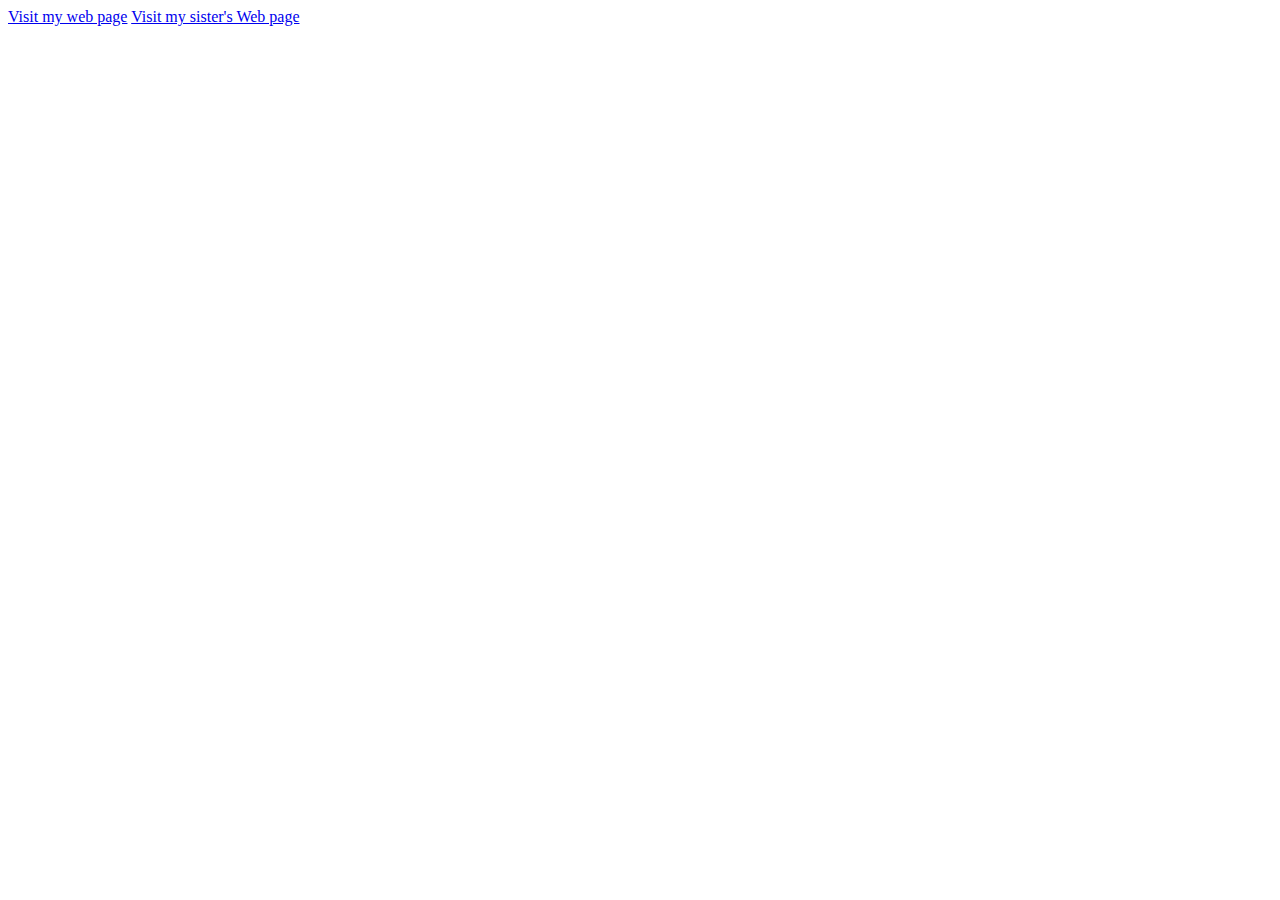
==== index.html @ 7d8bf632 "Create index.html" ====
<html>
<title>Aaryan's Web page!</title>
<body>
<bg color="red"><font="Jokerman">
<a href="https://jyothisankalp.github.io/aaryan/">Visit my web page</a>
<a href="https://jyothisankalp.github.io/priyanshi/">Visit my sister's Web page</a>
</body>
<!-- Global site tag (gtag.js) - Google Analytics -->
<script async src="https://www.googletagmanager.com/gtag/js?id=UA-168632334-1"></script>
<script>
  window.dataLayer = window.dataLayer || [];
  function gtag(){dataLayer.push(arguments);}
  gtag('js', new Date());

  gtag('config', 'UA-168632334-1');
</script>
</html>
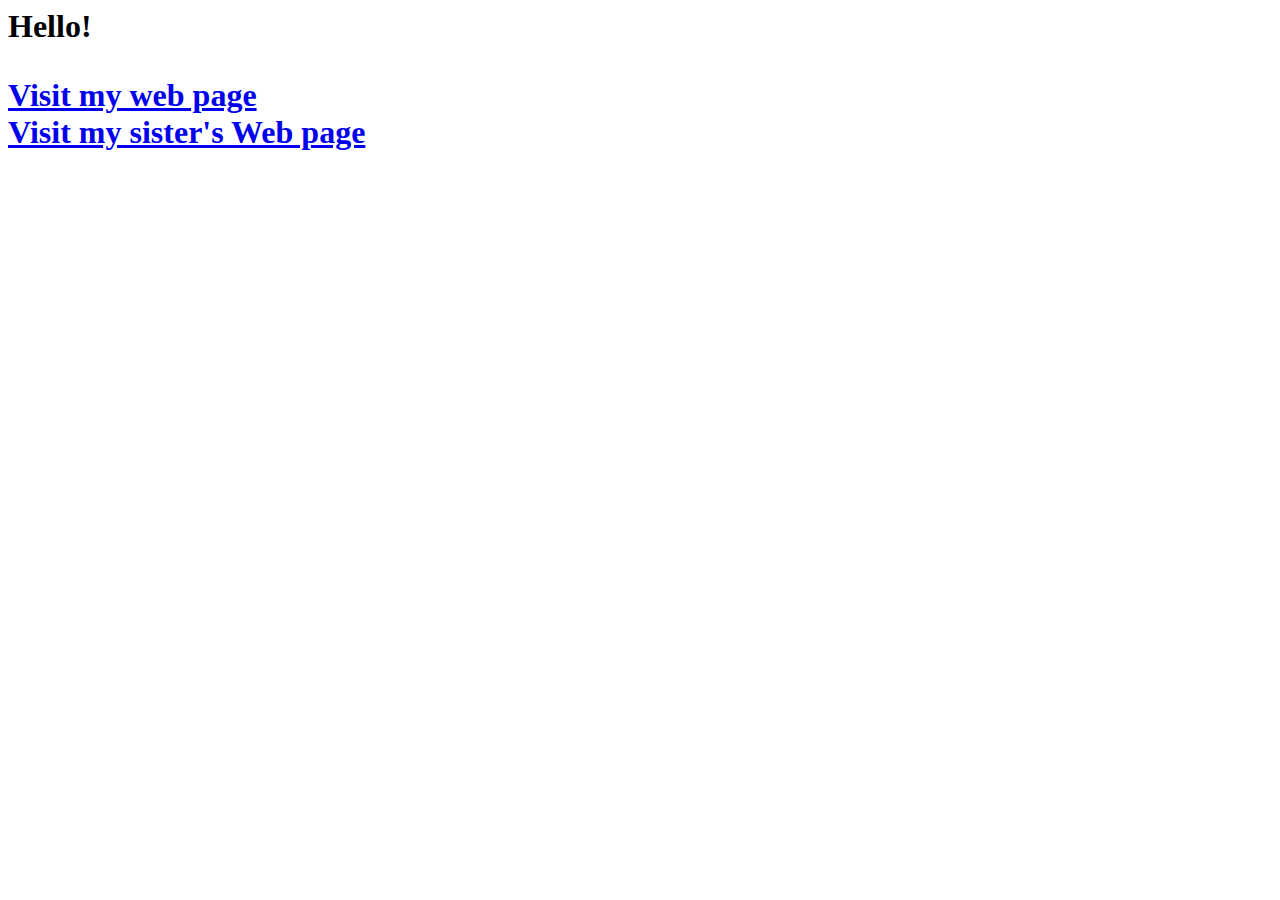
==== commit cc94d421: "Update index.html" ====
--- a/index.html
+++ b/index.html
@@ -1,9 +1,12 @@
 <html>
 <title>Aaryan's Web page!</title>
 <body>
-<bg color="red"><font="Jokerman">
-<a href="https://jyothisankalp.github.io/aaryan/">Visit my web page</a>
+<bg color="red"><font="Jokerman>
+  <h1>
+  <p>Hello!</p>
+<a href="https://jyothisankalp.github.io/aaryan/">Visit my web page</a><br>
 <a href="https://jyothisankalp.github.io/priyanshi/">Visit my sister's Web page</a>
+  </h1>
 </body>
 <!-- Global site tag (gtag.js) - Google Analytics -->
 <script async src="https://www.googletagmanager.com/gtag/js?id=UA-168632334-1"></script>
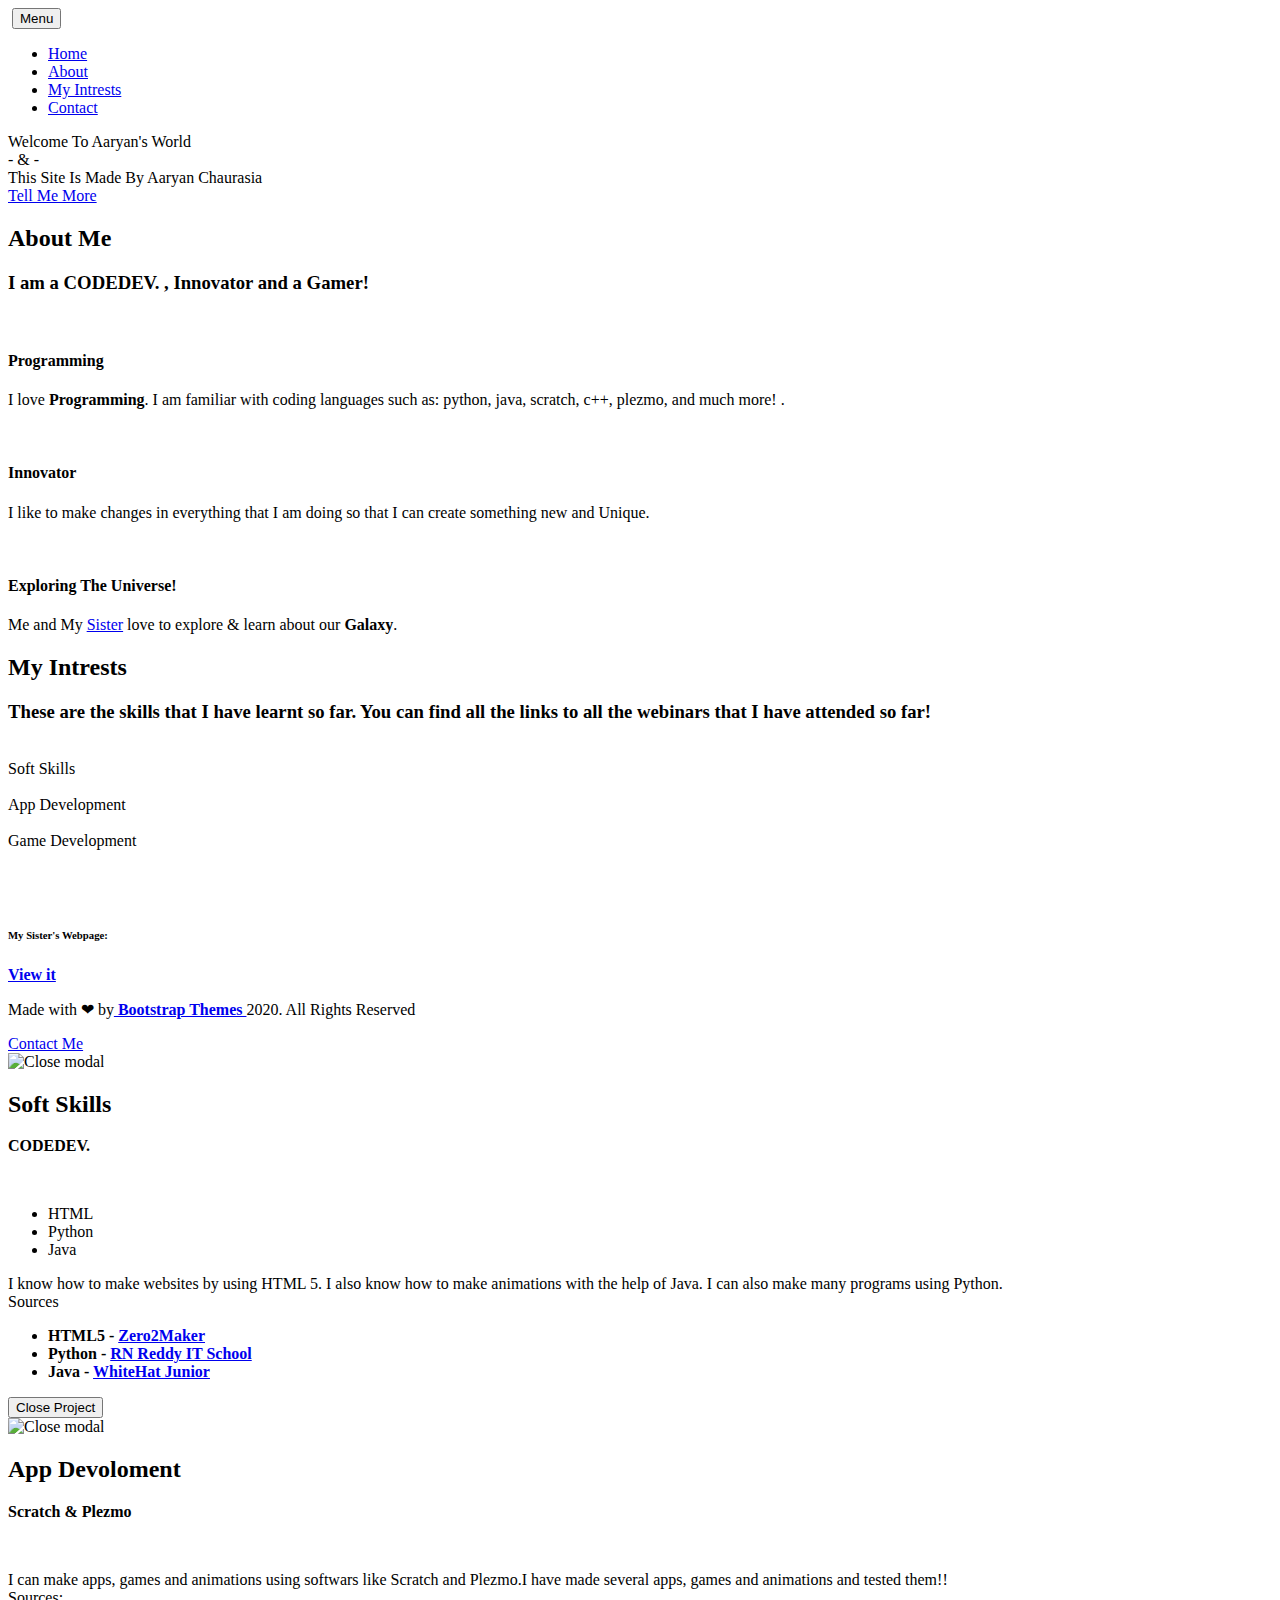
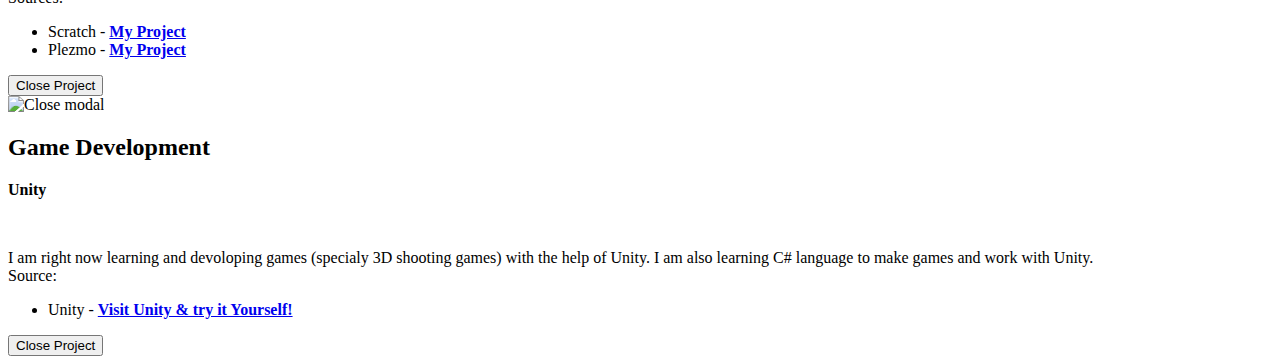
==== commit b2dd44a4: "Add files via upload" ====
--- a/index.html
+++ b/index.html
@@ -1,20 +1,267 @@
-<html>
-<title>Aaryan's Web page!</title>
-<body>
-<bg color="red"><font="Jokerman>
-  <h1>
-  <p>Hello!</p>
-<a href="https://jyothisankalp.github.io/aaryan/">Visit my web page</a><br>
-<a href="https://jyothisankalp.github.io/priyanshi/">Visit my sister's Web page</a>
-  </h1>
-</body>
-<!-- Global site tag (gtag.js) - Google Analytics -->
-<script async src="https://www.googletagmanager.com/gtag/js?id=UA-168632334-1"></script>
-<script>
-  window.dataLayer = window.dataLayer || [];
-  function gtag(){dataLayer.push(arguments);}
-  gtag('js', new Date());
+<!DOCTYPE html>
+<HTML lang="en">
+    <head>
+        <meta charset="utf-8" />
+        <meta name="viewport" content="width=device-width, initial-scale=1, shrink-to-fit=no" />
+        <meta name="description" content="" />
+        <meta name="author" content="" />
+        <title>Aaryan</title>
+        <link rel="icon" type="image/x-icon" href="assets/img/Aa.ico" />
+        <!-- Font Awesome icons (free version)-->
+        <script src="https://use.fontawesome.com/releases/v5.13.0/js/all.js" crossorigin="anonymous"></script>
+        <!-- Google fonts-->
+        <link href="https://fonts.googleapis.com/css?family=Montserrat:400,700" rel="stylesheet" type="text/css" />
+        <link href="https://fonts.googleapis.com/css?family=Droid+Serif:400,700,400italic,700italic" rel="stylesheet" type="text/css" />
+        <link href="https://fonts.googleapis.com/css?family=Roboto+Slab:400,100,300,700" rel="stylesheet" type="text/css" />
+        <!-- Core theme CSS (includes Bootstrap)-->
+        <link href="css/styles.css" rel="stylesheet" />
+    </head>
+    <body id="page-top">
+        <!-- Navigation-->
+        <nav class="navbar navbar-expand-lg navbar-dark fixed-top" id="mainNav">
+            <div class="container">
+                <a class="navbar-brand js-scroll-trigger" href="#page-top"><img src="assets/img/navbar-logo.svg" alt="" /></a>
+                <button class="navbar-toggler navbar-toggler-right" type="button" data-toggle="collapse" data-target="#navbarResponsive" aria-controls="navbarResponsive" aria-expanded="false" aria-label="Toggle navigation">
+                    Menu
+                    <i class="fas fa-bars ml-1"></i>
+                </button>
+                <div class="collapse navbar-collapse" id="navbarResponsive">
+                    <ul class="navbar-nav text-uppercase ml-auto">
+                        <li class="nav-item"><a class="nav-link js-scroll-trigger" href="#page-top">Home</a></li>
+                        <li class="nav-item"><a class="nav-link js-scroll-trigger" href="#services">About</a></li>
+                        <li class="nav-item"><a class="nav-link js-scroll-trigger" href="#portfolio">My Intrests</a></li>
+                        <li class="nav-item"><a class="nav-link js-scroll-trigger" href="#contact_me">Contact</a></li>
+                    </ul>
+                </div>
+            </div>
+        </nav>
+        
+        <!-- Masthead-->
+        <header class="masthead">
+        <section class="page-section">
+            <div class="container">
+                <div class="masthead-subheading">Welcome To Aaryan's World</div>
+                <div class="masthead-heading text-uppercase">- & -</div>
+                <div class="masthead-subheading">This Site Is Made By Aaryan Chaurasia</div>
+                <a class="btn btn-primary btn-xl text-uppercase js-scroll-trigger" href="#services">Tell Me More</a>
+            </div>
+        </header>
+        <!-- Services-->
+        <section class="page-section" id="services">
+            <div class="container">
+                <div class="text-center">
+                    <h2 class="section-heading text-uppercase">About <strong>Me</strong></h2>
+                    <h3 class="section-subheading text-muted">I am a CODEDEV. , Innovator and a Gamer!</h3>
+                </div>
+                <div class="row text-center">
+                    <div class="col-md-4">
+                        <span class="fa-stack fa-4x">
+                           <img src="assets/img/about me/featured1.png" alt="" class="img-circle" />
+                        </span>
+                        <h4 class="my-3">Programming</h4>
+                        <p class="text-muted">I love <strong>Programming</strong>. I am familiar with coding languages such as: python, java, scratch, c++, plezmo, and much more! .</p>
+                    </div>
+                    <div class="col-md-4">
+                        <span class="fa-stack fa-4x">
+                            <img src="assets/img/about me/featured2.png" alt="" class="img-circle" />
+                            </span>
+                        <h4 class="my-3">Innovator</h4>
+                        <p class="text-muted">I like to make changes in everything that I am doing so that I can create something new and Unique.</p>
+                    </div>
+                    <div class="col-md-4">
+                        <span class="fa-stack fa-4x">
+                            <img src="assets/img/about me/features3.png" alt="" class="img-circle" />
+                            </span>
+                        <h4 class="my-3">Exploring The Universe!</h4>
+                        <p class="text-muted">Me and My <a href="https://aaryanc.tech/priyanshi/"> Sister</a> love to explore & learn about our <strong>Galaxy</strong>.</p>
+                    </div>
+                </div>
+            </div>
+        </section>
+        <!-- Portfolio Grid-->
+        <section class="page-section bg-light" id="portfolio">
+            <div class="container">
+                <div class="text-center">
+                    <h2 class="section-heading text-uppercase">My Intrests</h2>
+                    <h3 class="section-subheading text-muted">These are the skills that I have learnt so far. You can find all the links to all the webinars that I have attended so far!</h3>
+                </div>
+                <div class="row">
+                    <div class="col-lg-4 col-sm-6 mb-4">
+                        <div class="portfolio-item">
+                            <a class="portfolio-link" data-toggle="modal" href="#portfolioModal1">
+                                <div class="portfolio-hover">
+                                    <div class="portfolio-hover-content"><i class="fas fa-plus fa-3x"></i></div>
+                                </div>
+                                <img class="img-fluid" src="assets/img/portfolio/01-thumbnail.jpg" alt="" />
+                            </a>
+                            <div class="portfolio-caption">
+                                <div class="portfolio-caption-heading">Soft Skills</div>
+                                <div class="portfolio-caption-subheading text-muted"></div>
+                            </div>
+                        </div>
+                    </div>
+                    <div class="col-lg-4 col-sm-6 mb-4">
+                        <div class="portfolio-item">
+                            <a class="portfolio-link" data-toggle="modal" href="#portfolioModal2">
+                                <div class="portfolio-hover">
+                                    <div class="portfolio-hover-content"><i class="fas fa-plus fa-3x"></i></div>
+                                </div>
+                                <img class="img-fluid" src="assets/img/portfolio/02-thumbnail.jpg" alt="" />
+                            </a>
+                            <div class="portfolio-caption">
+                                <div class="portfolio-caption-heading">App Development</div>
+                                <div class="portfolio-caption-subheading text-muted"></div>
+                            </div>
+                        </div>
+                    </div>
+                    <div class="col-lg-4 col-sm-6 mb-4">
+                        <div class="portfolio-item">
+                            <a class="portfolio-link" data-toggle="modal" href="#portfolioModal3">
+                                <div class="portfolio-hover">
+                                    <div class="portfolio-hover-content"><i class="fas fa-plus fa-3x"></i></div>
+                                </div>
+                                <img class="img-fluid" src="assets/img/portfolio/03-thumbnail.jpg" alt="" />
+                            </a>
+                            <div class="portfolio-caption">
+                                <div class="portfolio-caption-heading">Game Development</div>
+                                <div class="portfolio-caption-subheading text-muted"></div>
+                            </div>
+                        </div>
+                    </div>
+                        </div>
+                    </div>
+                </div>
+            </div>
+        </section>
+        <br> <br>
 
-  gtag('config', 'UA-168632334-1');
-</script>
+        <div class="background">
+        <div class="widget_ab_item m-top-30"><br>
+            <div class="sis">
+                        <h6 class="text-black">My Sister's Webpage:</h6>
+                        <a href="https://jyothisankalp.github.io/priyanshi/"><strong >View it</strong></a>
+                </div>
+            </div>
+        <div class="main_footer fix bg-black text-center p-top-40 p-bottom-30 m-top-80">
+            <div class="Copyright">
+                <p>Made with ❤ by<a target="_blank" href="http://bootstrapthemes.co"><strong> Bootstrap Themes </strong></a>2020. All Rights Reserved</p>
+            </div>
+        
+        </div></nobr>
+            <class="col-lg-4 my-3 my-lg-0">
+            <a href="mailto:aaryanzh809@gmail.com" class="button" target="_blank">Contact Me</a>
+        </div>
+    </a>
+        
+        <!-- Portfolio Modals-->
+        <!-- Modal 1-->
+        <div class="portfolio-modal modal fade" id="portfolioModal1" tabindex="-1" role="dialog" aria-hidden="true">
+            <div class="modal-dialog">
+                <div class="modal-content">
+                    <div class="close-modal" data-dismiss="modal"><img src="assets/img/close-icon.svg" alt="Close modal" /></div>
+                    <div class="container">
+                        <div class="row justify-content-center">
+                            <div class="col-lg-8">
+                                <div class="modal-body">
+                                    <!-- Project Details Go Here-->
+                                    <h2 class="text-uppercase">Soft Skills</h2>
+                                    <p class="item-intro text-muted"><strong>CODEDEV.</strong></p>
+                                    <img class="img-fluid d-block mx-auto" src="assets/img/portfolio/01-full.jpg" alt="" />
+                                    <p><ul class="list-inline">
+                                        <li>HTML</li>
+                                        <li>Python</li>
+                                        <li>Java</li>
+                                       </ul>   
+                                        I know how to make websites by using HTML 5. I also know how to make animations with the help of Java. I can also make many programs using Python.
+                                    <br> Sources
+                                    <ul class="list-inline">
+                                        <li><strong>HTML5 - <a href="https://zero2maker.org/" target="_blank" >Zero2Maker</a> </strong> </li>
+                                        <li><strong>Python - <a href="https://rnreddyitschool.co/" target="_blank" >RN Reddy IT School</a> </strong> </li>
+                                        <li><strong>Java - <a href="https://code.whitehatjr.com/" target="_blank">WhiteHat Junior</a></strong></li>
+                                        
+                                    </ul>
+                                </p>
+                                    <button class="btn btn-primary" data-dismiss="modal" type="button">
+                                        <i class="fas fa-times mr-1"></i>
+                                        Close Project
+                                    </button>
+                                </div>
+                            </div>
+                        </div>
+                    </div>
+                </div>
+            </div>
+        </div>
+        <!-- Modal 2-->
+        <div class="portfolio-modal modal fade" id="portfolioModal2" tabindex="-1" role="dialog" aria-hidden="true">
+            <div class="modal-dialog">
+                <div class="modal-content">
+                    <div class="close-modal" data-dismiss="modal"><img src="assets/img/close-icon.svg" alt="Close modal" /></div>
+                    <div class="container">
+                        <div class="row justify-content-center">
+                            <div class="col-lg-8">
+                                <div class="modal-body">
+                                    <!-- Project Details Go Here-->
+                                    <h2 class="text-uppercase">App Devoloment</h2>
+                                    <p class="item-intro text-muted"><strong>Scratch & Plezmo</strong></p>
+                                    <img class="img-fluid d-block mx-auto" src="assets/img/portfolio/02-full.jpg" alt="" />
+                                    <p>I can make apps, games and animations using softwars like Scratch and Plezmo.I have made several apps, games and animations and tested them!! <br>
+                                       Sources:
+                                    <ul class="list-inline">
+                                        <li>Scratch - <a href="https://scratch.mit.edu/" target="_blank"><strong>My Project</strong> </a></li>
+                                        <li>Plezmo - <a href="https://www.plezmo.com/" target="_blank"><strong>My Project</strong></a> </li>
+                                    </ul>
+                                    </p>
+                                    <button class="btn btn-primary" data-dismiss="modal" type="button">
+                                        <i class="fas fa-times mr-1"></i>
+                                        Close Project
+                                    </button>
+                                </div>
+                            </div>
+                        </div>
+                    </div>
+                </div>
+            </div>
+        </div>
+        <!-- Modal 3-->
+        <div class="portfolio-modal modal fade" id="portfolioModal3" tabindex="-1" role="dialog" aria-hidden="true">
+            <div class="modal-dialog">
+                <div class="modal-content">
+                    <div class="close-modal" data-dismiss="modal"><img src="assets/img/close-icon.svg" alt="Close modal" /></div>
+                    <div class="container">
+                        <div class="row justify-content-center">
+                            <div class="col-lg-8">
+                                <div class="modal-body">
+                                    <!-- Project Details Go Here-->
+                                    <h2 class="text-uppercase">Game Development</h2>
+                                    <p class="item-intro text-muted"><strong>Unity</strong></p>
+                                    <img class="img-fluid d-block mx-auto" src="assets/img/portfolio/03-full.jpg" alt="" />
+                                    <p>I am right now learning and devoloping games (specialy 3D shooting games) with the help of Unity. I am also learning C# language to make games and work with Unity.<br>
+                                       Source:
+                                    <ul class="list-inline">
+                                        <li>Unity - <strong><a href="https://learn.unity.com/" target="_blank">Visit Unity & try it Yourself!</a></strong></li>
+                                    </ul></p>
+                                    <button class="btn btn-primary" data-dismiss="modal" type="button">
+                                        <i class="fas fa-times mr-1"></i>
+                                        Close Project
+                                    </button>
+                                </div>
+                            </div>
+                        </div>
+                    </div>
+                </div>
+            </div>
+        </div>
+
+        <!-- Bootstrap core JS-->
+        <script src="https://cdnjs.cloudflare.com/ajax/libs/jquery/3.5.1/jquery.min.js"></script>
+        <script src="https://stackpath.bootstrapcdn.com/bootstrap/4.5.0/js/bootstrap.bundle.min.js"></script>
+        <!-- Third party plugin JS-->
+        <script src="https://cdnjs.cloudflare.com/ajax/libs/jquery-easing/1.4.1/jquery.easing.min.js"></script>
+        <!-- Contact form JS-->
+        <script src="assets/mail/jqBootstrapValidation.js"></script>
+        <script src="assets/mail/contact_me.js"></script>
+        <!-- Core theme JS-->
+        <script src="js/scripts.js"></script>
+    </body>
 </html>
